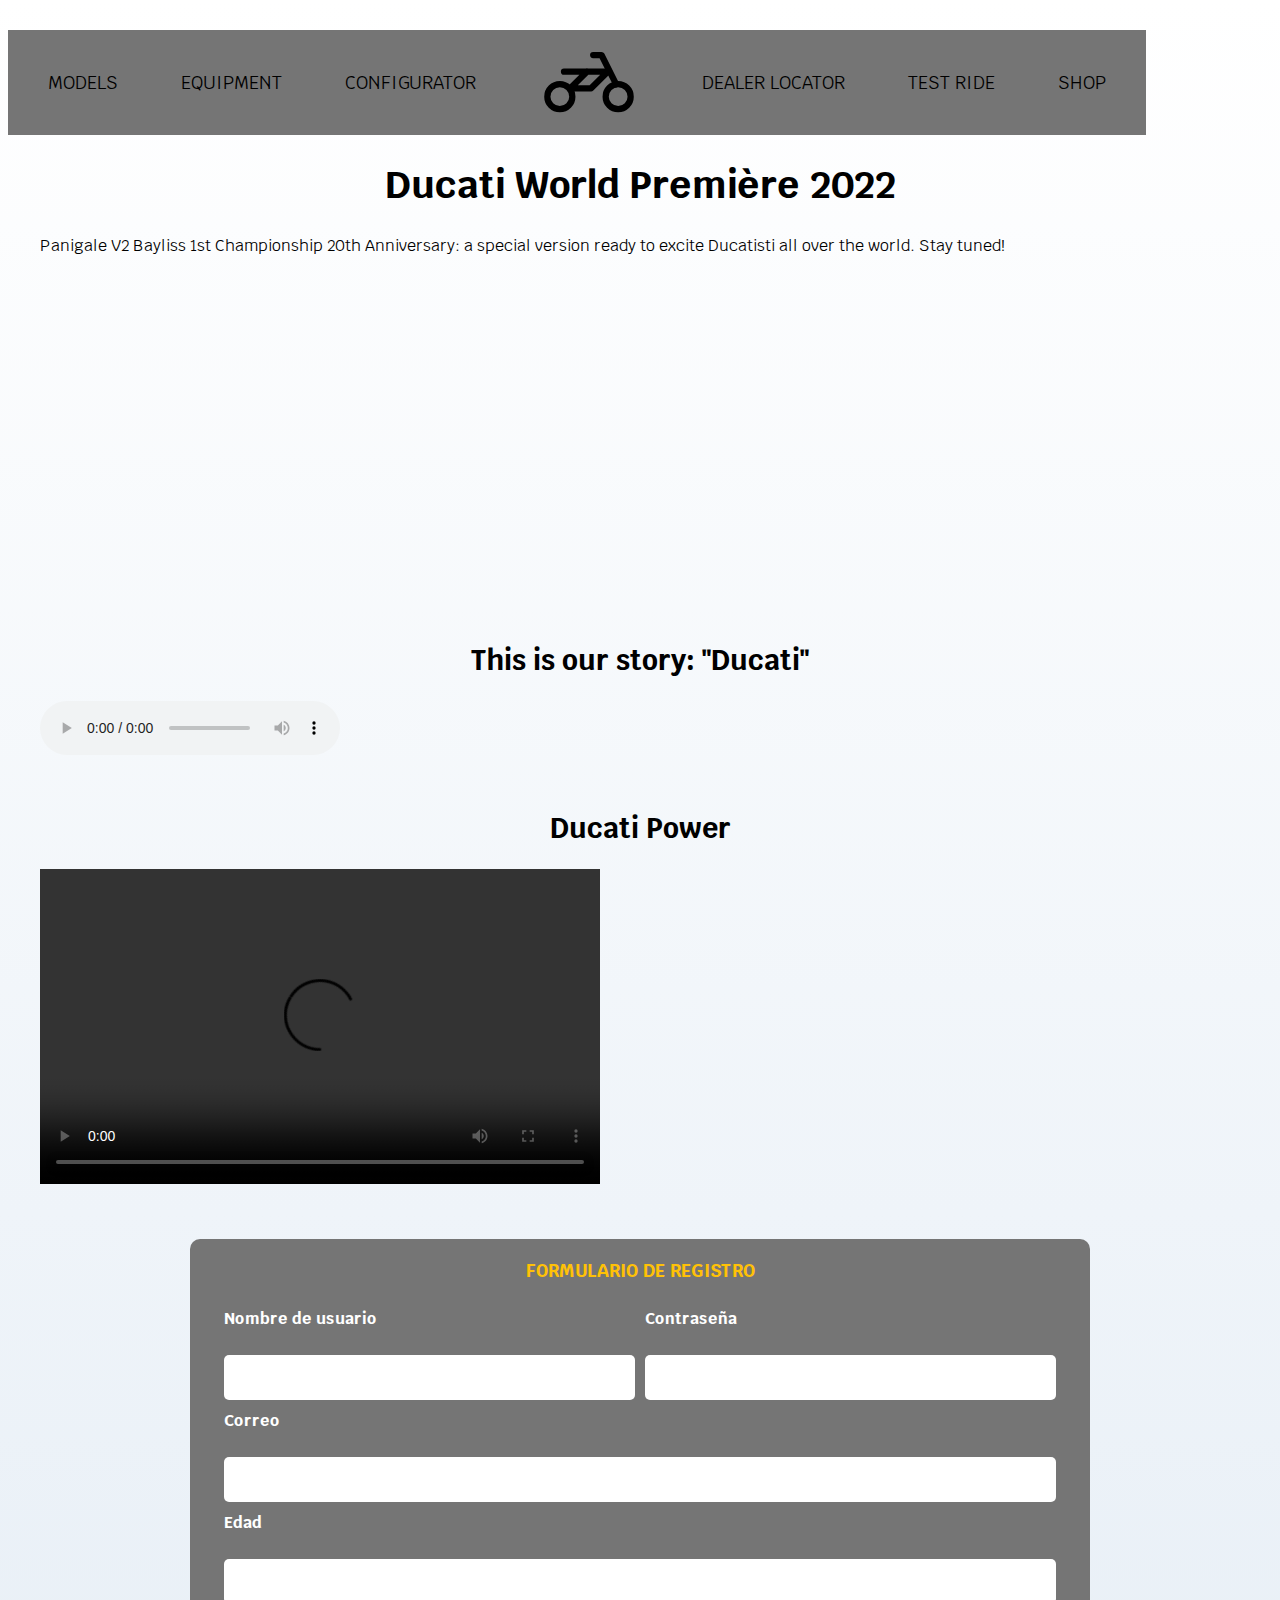
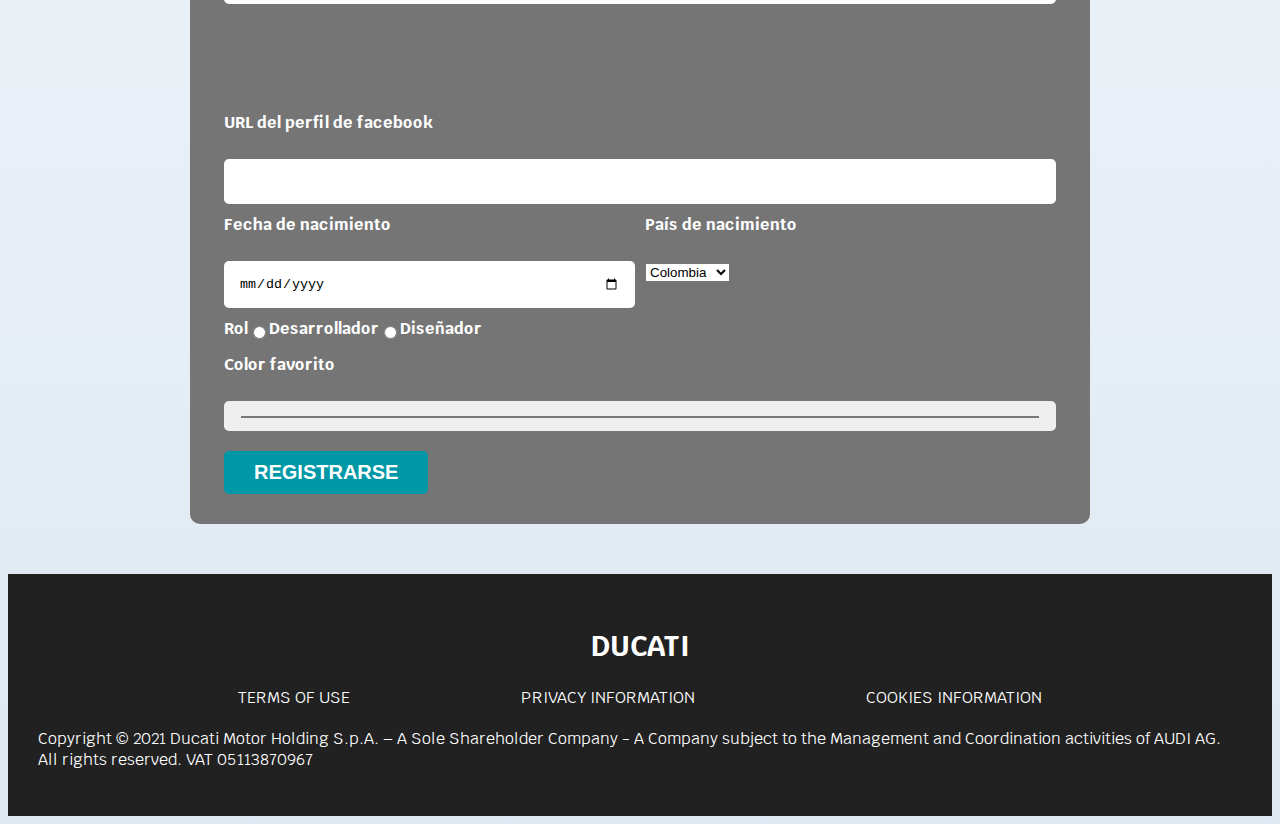
==== premiere.html @ 465f4997 "Add files via upload" ====
<!DOCTYPE html>
<html lang="en">

<head>
    <meta charset="UTF-8" />
    <meta http-equiv="X-UA-Compatible" content="IE=edge" />
    <meta name="viewport" content="width=device-width, initial-scale=1.0" />
    <title>Premiere</title>
    <link rel="stylesheet" href="./css/premiere.css">
    <link href="https://fonts.googleapis.com/css2?family=Krub:wght@400;700&display=swap" rel="stylesheet" />
</head>

<body>

    <header>
        <nav class="navegacion navegacion-principal">
            <a href="modelos.html" class="navegacion__enlace">models</a>
            <a href="#" class="navegacion__enlace">equipment</a>
            <a href="#" class="navegacion__enlace">configurator</a>
            <a href="index.html" class="navegacion__enlace"><svg xmlns="http://www.w3.org/2000/svg"
                    class="icon icon-tabler icon-tabler-motorbike" width="100" height="100" viewBox="0 0 24 24"
                    stroke-width="1.5" stroke="#000000" fill="none" stroke-linecap="round" stroke-linejoin="round">
                    <path stroke="none" d="M0 0h24v24H0z" fill="none" />
                    <circle cx="5" cy="16" r="3" />
                    <circle cx="19" cy="16" r="3" />
                    <path d="M7.5 14h5l4 -4h-10.5m1.5 4l4 -4" />
                    <path d="M13 6h2l1.5 3l2 4" />
                </svg>
            </a>
            <a href="#" class="navegacion__enlace">dealer locator</a>
            <a href="#" class="navegacion__enlace">test ride</a>
            <a href="#" class="navegacion__enlace">shop</a>
        </nav>
    </header>
    <main class="margin contenedor">
        <h1>Ducati World Première 2022</h1>

        <p>
            Panigale V2 Bayliss 1st Championship 20th Anniversary: a special version
            ready to excite Ducatisti all over the world. Stay tuned!
        </p>
        <iframe width="560" height="315" src="https://www.youtube.com/embed/k8ONopFYIjc" title="YouTube video player"
            frameborder="0"
            allow="accelerometer; autoplay; clipboard-write; encrypted-media; gyroscope; picture-in-picture"
            allowfullscreen></iframe>

    </main>

    <section class="margin contenedor">
        <h2>This is our story: "Ducati"</h1>
            <audio
                src="https://res.cloudinary.com/dacorreap/video/upload/v1628301075/yt1s.com_-_This_is_our_story_gb2oxu.mp3"
                controls></audio>
    </section>

    <section class="margin contenedor">
        <h2> Ducati Power</h2>

        <video width="560" height="315" controls
            src="https://res.cloudinary.com/dacorreap/video/upload/v1628301045/Extended_Raw_Sound_Clip___Ducati_848_1098_1198_Toce_Exhaust_video_by_TST_Industries_fqaqqt.mp4"></video>
    </section>

    <section class="margin contenedor">
        <form class="formulario">
            <fieldset>
                <legend>Formulario de registro</legend>

                <div class="contenedor-campos">

                    <div class="campo">
                        <label for="">Nombre de usuario</label>
                        <br>
                        <input class="input-text" type="text" name="usuario" required>
                    </div>

                    <div class="campo">
                        <label for="">Contraseña</label>
                        <br>
                        <input class="input-text" type="password" name="contraseña" required minlength="5">
                    </div>

                    <div class="campo">
                        <label for="">Correo</label>
                        <br>
                        <input class="input-text" type="email" name="correo" required>
                    </div>

                    <div class="campo">
                        <label for="">Edad</label>
                        <br>
                        <input class="input-text" type="number" name="edad" required min="18">
                    </div>

                    <div class="campo">
                        <label for="">URL del perfil de facebook</label>
                        <br>
                        <input class="input-text" type="url" name="fb">
                    </div>

                    <div class="campo">
                        <label for="">Fecha de nacimiento</label>
                        <br>
                        <input class="input-text" type="date" name="nacimiento" required>
                    </div>

                    <div class="campo">
                        <label for="">País de nacimiento</label>
                        <br>
                        <select name="pais" id="" required>
                            <option value="01">Argentina</option>
                            <option value="02">Bolivia</option>
                            <option value="03">Brasil</option>
                            <option value="04">Chile</option>
                            <option value="04" selected>Colombia</option>
                            <option value="06">Ecuador</option>
                            <option value="07">Paraguay</option>
                            <option value="08">Perú</option>
                            <option value="09">Uruguay</option>
                            <option value="10">Venezuela</option>
                        </select>
                    </div>

                    <div class="campo rol">
                        <label for="">Rol</label>
                        <br>
                        <input type="radio" name="rol" value="des" id="des" required>
                        <label for="des">Desarrollador</label>
                        <input type="radio" name="rol" value="dis" id="dis" required>
                        <label for="dis">Diseñador</label>
                    </div>

                    <div class="campo">
                        <label for="">Color favorito</label>
                        <br>
                        <input class="input-text" type="color" name="color">
                    </div>

                </div>

                <div class="alinear-derecha flex">
                    <input class="boton w-sm-100" type="submit" value="Registrarse" />
                </div>
            </fieldset>
        </form>
    </section>
    <footer class="footer centrar-texto">
        <div>
            <h2>DUCATI</h2>
            <div class="footer__lista centrar-texto">
                <a href="#" class="footer__lista--color">terms of use</a>
                <a href="#" class="footer__lista--color">privacy information</a>
                <a href="#" class="footer__lista--color">cookies information</a>
            </div>
        </div>
        <div>
            <p>
                Copyright © 2021 Ducati Motor Holding S.p.A. – A Sole Shareholder
                Company - A Company subject to the Management and Coordination
                activities of AUDI AG. All rights reserved. VAT 05113870967
            </p>
        </div>
    </footer>
</body>

</html>
---- css/premiere.css ----
:root {
    --blanco: #ffffff;
    --oscuro: #212121;
    --primario: #ffc107;
    --secundario: #0097a7;
    --gris: #757575;
    --grisClaro: #dfe9f3;
  }
  
  /* Globales */
  html {
    font-size: 62.5%;
    box-sizing: border-box; /* Hack para Box Model */
    scroll-snap-type: y mandatory;
  }
  
  *,
  *:before,
  *:after {
    box-sizing: inherit;
  }
  body {
    font-size: 16px; /* 1rem = 10px */
    font-family: "Krub", sans-serif;
    background-image: linear-gradient(
      to top,
      var(--grisClaro) 0%,
      var(--blanco) 100%
    );
  }
  .contenedor {
    max-width: 120rem;
    margin: 0 auto;
  }

  .margin {
    margin-bottom: 5rem;
  }
  .boton {
    background-color: var(--secundario);
    color: var(--blanco);
    padding: 1rem 3rem;
    margin-top: 1rem;
    font-size: 2rem;
    text-decoration: none;
    text-transform: uppercase;
    font-weight: bold;
    border-radius: 0.5rem;
    width: 90%;
    text-align: center;
    border: none;
  }
  @media (min-width: 768px) {
    .boton {
      width: auto;
    }
  }
  .boton:hover {
    cursor: pointer;
  }
  .sombra {
    -webkit-box-shadow: 0px 5px 15px 0px rgba(112, 112, 112, 0.48);
    -moz-box-shadow: 0px 5px 15px 0px rgba(112, 112, 112, 0.48);
    box-shadow: 0px 5px 15px 0px rgba(112, 112, 112, 0.48);
    background-color: var(--blanco);
    padding: 2rem;
    border-radius: 1rem;
  }
  /* Tipografía */
  h1 {
    font-size: 3.8rem;
  }
  h2 {
    font-size: 2.8rem;
  }
  h3 {
    font-size: 1.8rem;
  }
  h1,
  h2,
  h3 {
    text-align: center;
  }



.formulario {
    background-color: var(--gris);
    width: min(90rem, 100%);
    margin: 0 auto;
    padding: 2rem;
    border-radius: 1rem;
  }
  .formulario fieldset {
    border: none;
  }
  .formulario legend {
    text-align: center;
    font-size: 1.8rem;
    text-transform: uppercase;
    font-weight: 700;
    margin-bottom: 2rem;
    color: var(--primario);
  }
  @media (min-width: 768px) {
    .contenedor-campos {
      display: grid;
      grid-template-columns: repeat(2,1fr);
      grid-template-rows: auto auto 20rem;
      column-gap: 1rem;
    }
    .campo:nth-child(3),
    .campo:nth-child(4),
    .campo:nth-child(5),
    .campo:nth-child(8),
    .campo:nth-child(9) {
      grid-column: 1 / 3;
    }
  }
  .campo{
  margin-bottom: 1rem;
  }
  .campo label{
  color: var(--blanco);
  font-weight: bold;
  margin-bottom: 0.5rem;
  display: block;
  }
  
  .input-text{
    width: 100%;
    border: none;
    padding: 1.5rem;
    border-radius: 0.5rem;
  }

  .rol {
    display: flex;
  }

  .footer {
    background-color: var(--oscuro);
    color: var(--blanco);
    padding: 3rem;
  }
  
  .footer__lista {
    display: flex;
    justify-content: space-between;
    text-transform: uppercase;
    margin: 2rem 20rem;
  }
  .footer__lista--color {
    color: var(--blanco);
    text-decoration: none;
  }

  .navegacion {
    background-color: var(--gris);
    display: flex;
    justify-content: space-between;
    align-items: center;
    font-size: 1.8rem;
    gap: 2rem;
    margin-top: 3rem;
    padding: 0 4rem;
    text-transform: uppercase;
    max-width: 150rem;
    width: 90%;
  }
  .navegacion__enlace {
    color: var(--negro);
    text-decoration: none;
  }
  .navegacion-principal {
    display: flex;
    flex-direction: column;
  }
  @media (min-width: 850px) {
    .navegacion-principal {
      flex-direction: row;
      justify-content: space-between;
    }
  }
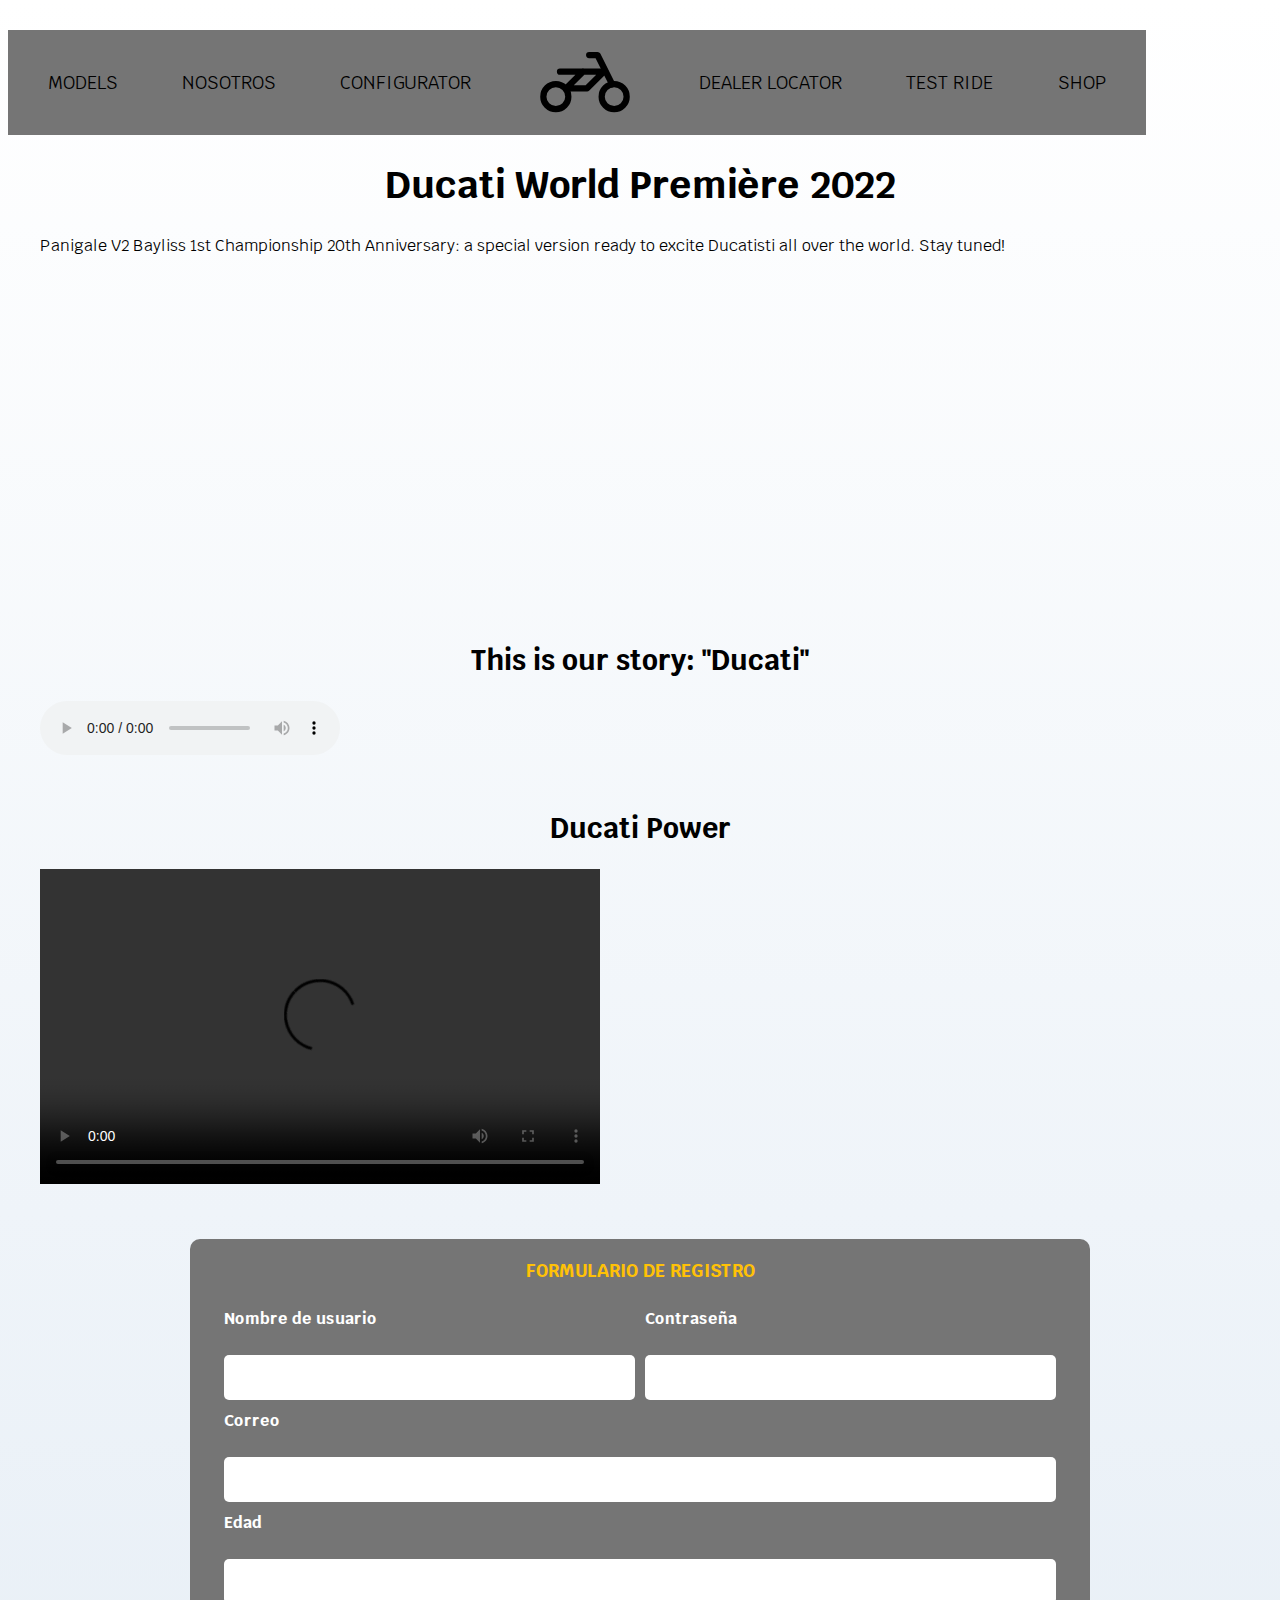
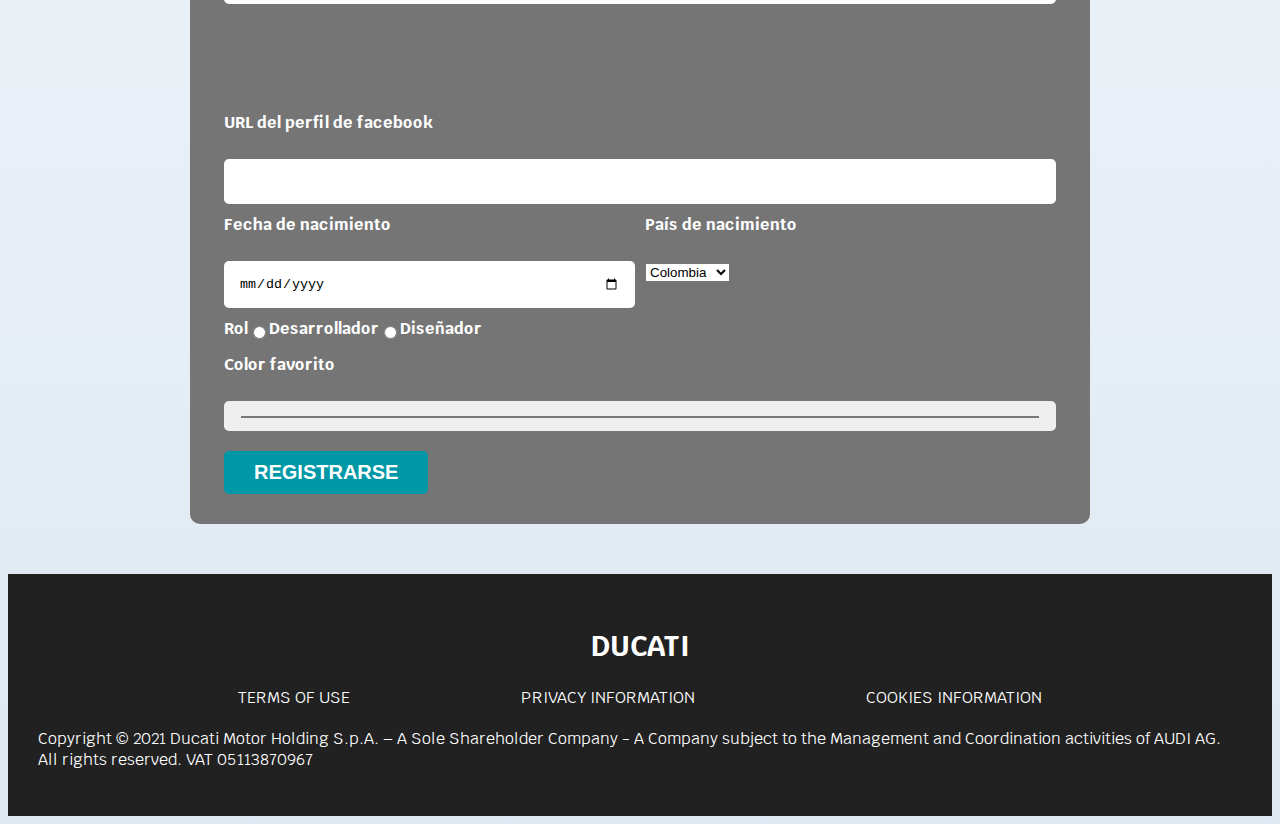
==== commit 46657312: "Add files via upload" ====
--- a/premiere.html
+++ b/premiere.html
@@ -15,7 +15,7 @@
     <header>
         <nav class="navegacion navegacion-principal">
             <a href="modelos.html" class="navegacion__enlace">models</a>
-            <a href="#" class="navegacion__enlace">equipment</a>
+            <a href="nosotros.html" class="navegacion__enlace">nosotros</a>
             <a href="#" class="navegacion__enlace">configurator</a>
             <a href="index.html" class="navegacion__enlace"><svg xmlns="http://www.w3.org/2000/svg"
                     class="icon icon-tabler icon-tabler-motorbike" width="100" height="100" viewBox="0 0 24 24"
